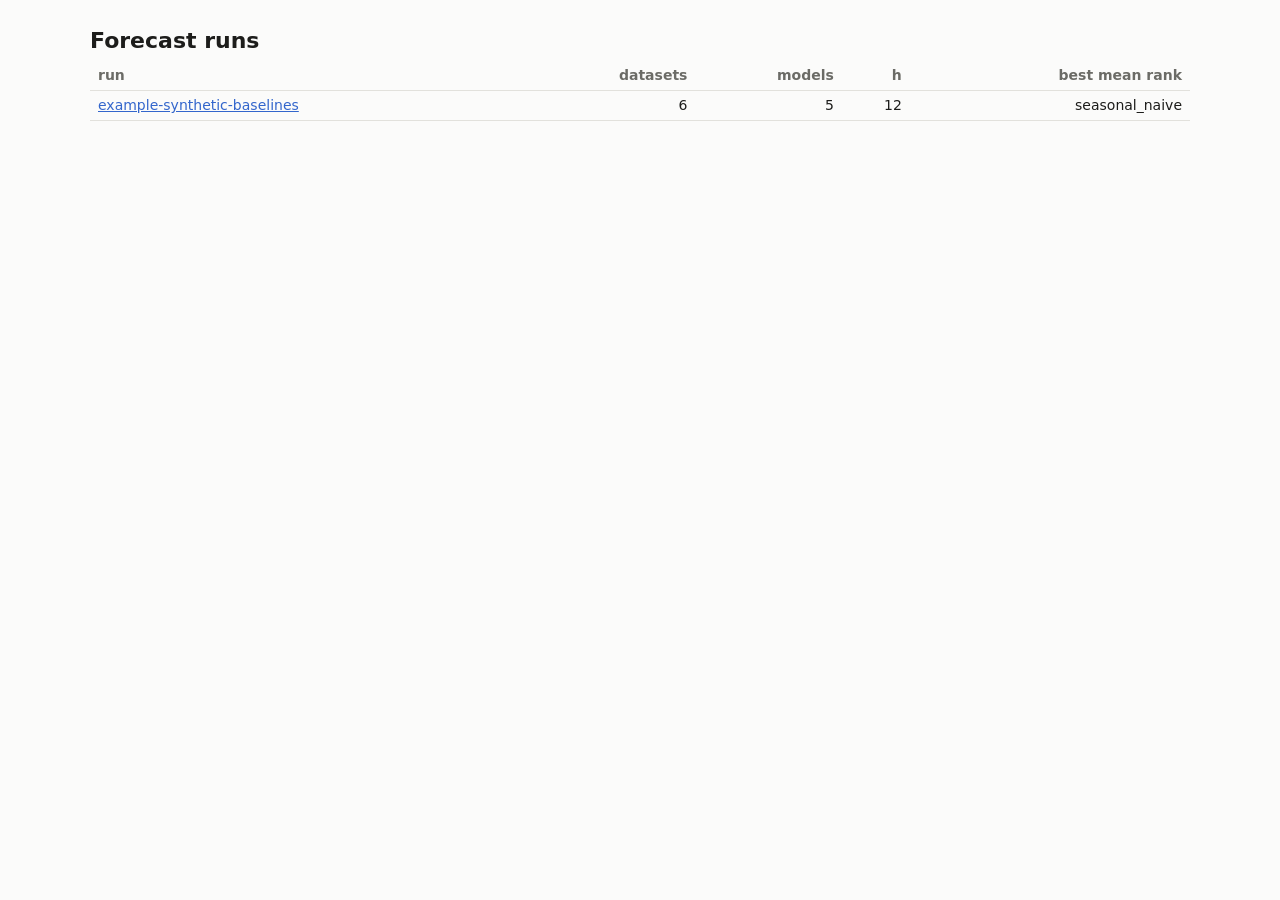
==== results/index.html @ ed3967ac "Add the forecaster benchmark: registry, baselines, data, formal evaluation, static reports Forecaste" ====
<!doctype html><html lang=en><head><meta charset=utf-8><meta name=viewport content='width=device-width,initial-scale=1'><title>Forecast runs</title><style>
:root{--bg:#fbfbfa;--fg:#1d1d1b;--muted:#6b6b66;--line:#e2e1dc;--card:#fff;--good:#1a7f4b;--bad:#b3261e;
--s1:#3366cc;--s2:#dc3912;--s3:#109618;--s4:#ff9900;--s5:#990099;--s6:#0099c6;--s7:#dd4477;--s8:#66aa00}
@media (prefers-color-scheme:dark){:root{--bg:#161615;--fg:#ecebe6;--muted:#a09f99;--line:#33322f;--card:#1e1e1c;
--good:#5cc98f;--bad:#f2867e;--s1:#7aa2f7;--s2:#f7768e;--s3:#9ece6a;--s4:#e0af68;--s5:#bb9af7;--s6:#7dcfff;--s7:#ff9e64;--s8:#c3e88d}}
body{background:var(--bg);color:var(--fg);font:14px/1.5 system-ui,-apple-system,sans-serif;margin:0 auto;max-width:1100px;padding:24px 16px}
h1{font-size:22px;margin:0 0 4px}h2{font-size:17px;margin:32px 0 8px}h3{font-size:14px;margin:16px 0 4px}
.muted{color:var(--muted)}.wrap{overflow-x:auto}table{border-collapse:collapse;font-variant-numeric:tabular-nums;width:100%}
th,td{border-bottom:1px solid var(--line);padding:4px 8px;text-align:right;white-space:nowrap}th:first-child,td:first-child{text-align:left}
th{color:var(--muted);font-weight:600}.good{color:var(--good)}.bad{color:var(--bad)}
.grid{display:grid;gap:16px;grid-template-columns:repeat(auto-fill,minmax(320px,1fr))}
.card{background:var(--card);border:1px solid var(--line);border-radius:8px;padding:12px}
svg text{fill:var(--muted);font-size:10px}.legend span{display:inline-block;margin-right:12px}
td.txt,th.txt{text-align:left}code{font-size:12px}a{color:var(--s1)}
</style></head><body><h1>Forecast runs</h1><div class=wrap><table><thead><tr><th>run</th><th>datasets</th><th>models</th><th>h</th><th>best mean rank</th></tr></thead><tbody><tr><td><a href='example-synthetic-baselines/report.html'>example-synthetic-baselines</a></td><td>6</td><td>5</td><td>12</td><td>seasonal_naive</td></tr></tbody></table></div></body></html>
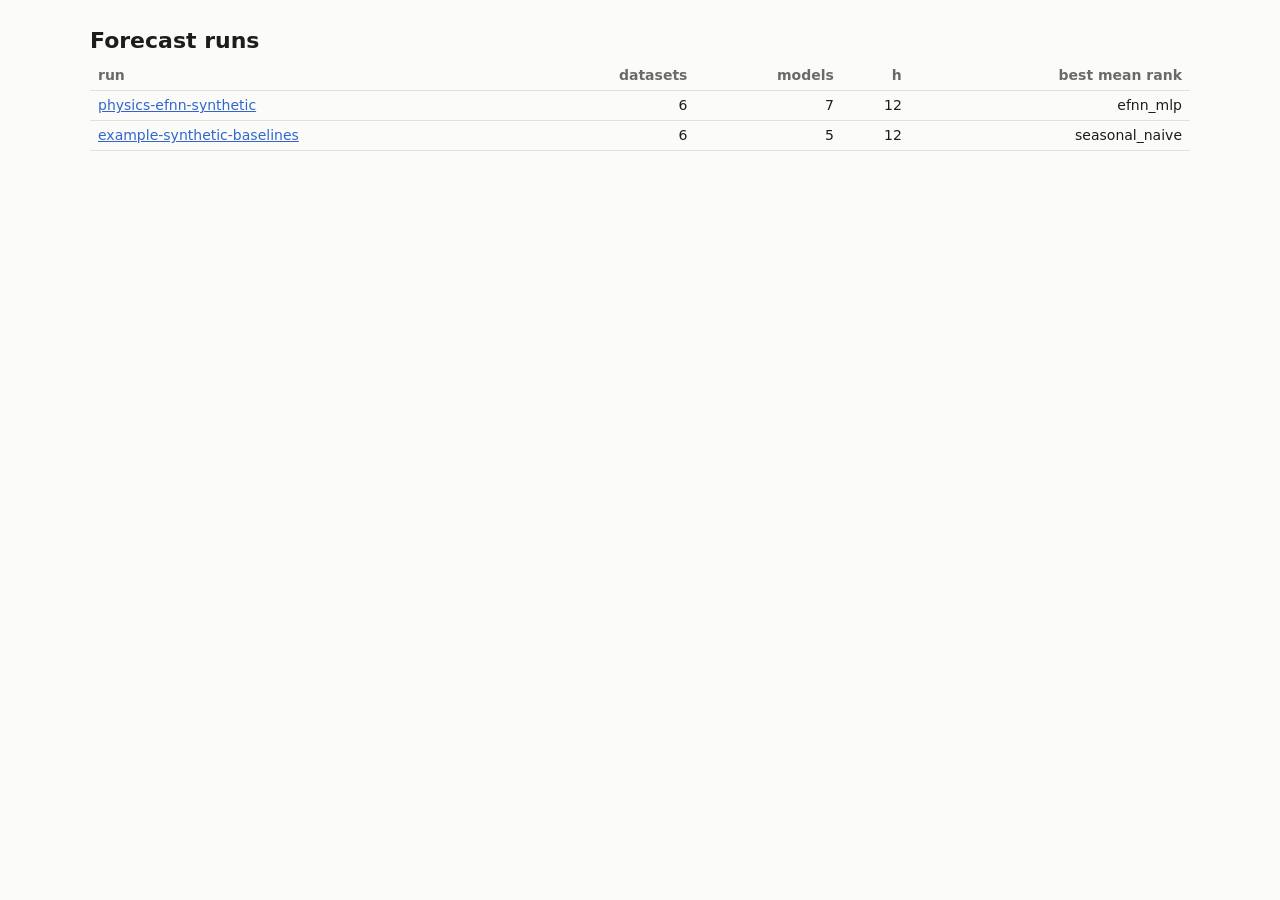
==== commit 7720a8e4: "Add the Entropic Force NN forecasters from physics_models Port kausalflow/physics_models' EFNN (temp" ====
--- a/results/index.html
+++ b/results/index.html
@@ -12,4 +12,4 @@
 .card{background:var(--card);border:1px solid var(--line);border-radius:8px;padding:12px}
 svg text{fill:var(--muted);font-size:10px}.legend span{display:inline-block;margin-right:12px}
 td.txt,th.txt{text-align:left}code{font-size:12px}a{color:var(--s1)}
-</style></head><body><h1>Forecast runs</h1><div class=wrap><table><thead><tr><th>run</th><th>datasets</th><th>models</th><th>h</th><th>best mean rank</th></tr></thead><tbody><tr><td><a href='example-synthetic-baselines/report.html'>example-synthetic-baselines</a></td><td>6</td><td>5</td><td>12</td><td>seasonal_naive</td></tr></tbody></table></div></body></html>+</style></head><body><h1>Forecast runs</h1><div class=wrap><table><thead><tr><th>run</th><th>datasets</th><th>models</th><th>h</th><th>best mean rank</th></tr></thead><tbody><tr><td><a href='physics-efnn-synthetic/report.html'>physics-efnn-synthetic</a></td><td>6</td><td>7</td><td>12</td><td>efnn_mlp</td></tr><tr><td><a href='example-synthetic-baselines/report.html'>example-synthetic-baselines</a></td><td>6</td><td>5</td><td>12</td><td>seasonal_naive</td></tr></tbody></table></div></body></html>
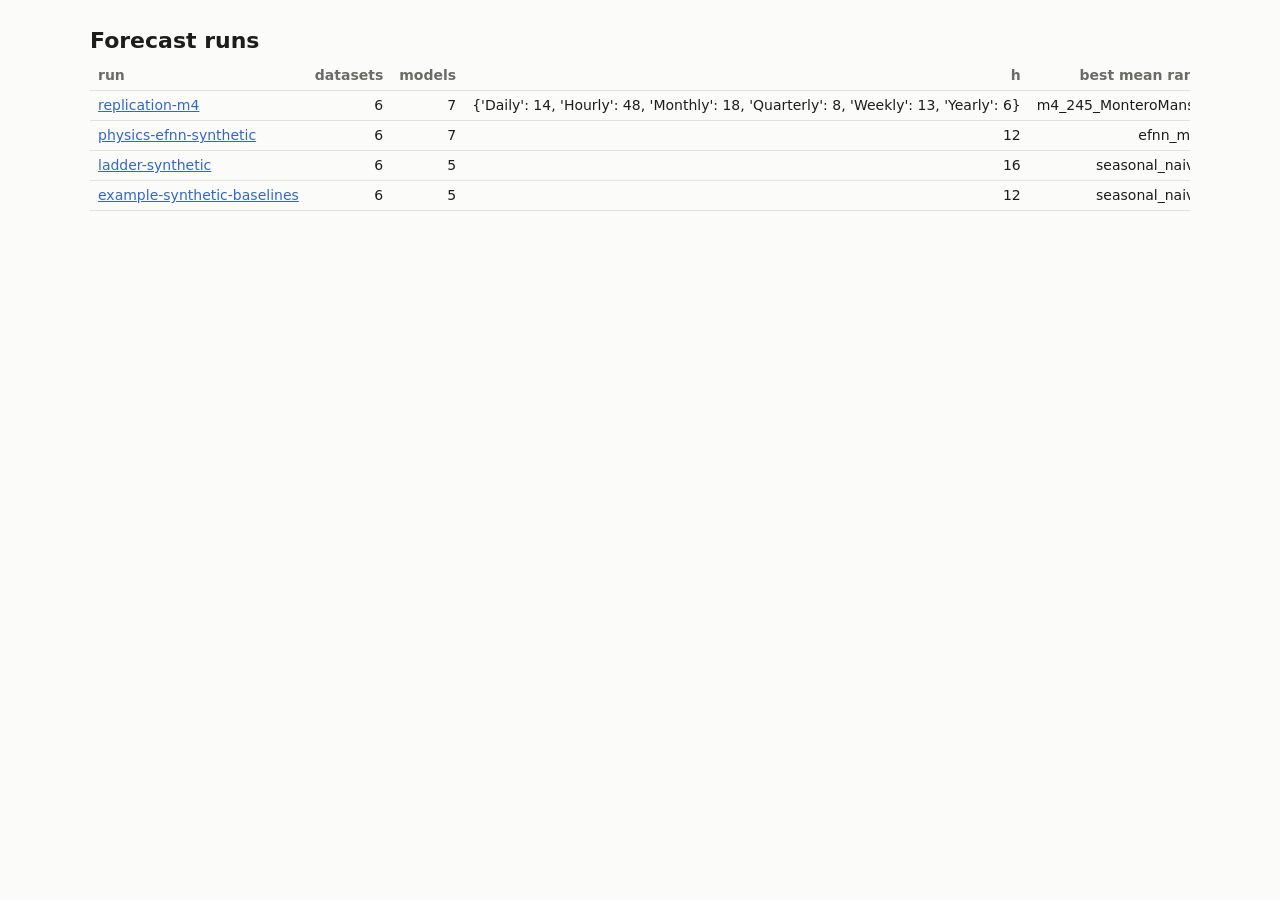
==== commit b8e33456: "Skill ladder from the naive-forecaster paper: where a model's skill comes from `--ladder` / `ladder=" ====
--- a/results/index.html
+++ b/results/index.html
@@ -12,4 +12,4 @@
 .card{background:var(--card);border:1px solid var(--line);border-radius:8px;padding:12px}
 svg text{fill:var(--muted);font-size:10px}.legend span{display:inline-block;margin-right:12px}
 td.txt,th.txt{text-align:left}code{font-size:12px}a{color:var(--s1)}
-</style></head><body><h1>Forecast runs</h1><div class=wrap><table><thead><tr><th>run</th><th>datasets</th><th>models</th><th>h</th><th>best mean rank</th></tr></thead><tbody><tr><td><a href='physics-efnn-synthetic/report.html'>physics-efnn-synthetic</a></td><td>6</td><td>7</td><td>12</td><td>efnn_mlp</td></tr><tr><td><a href='example-synthetic-baselines/report.html'>example-synthetic-baselines</a></td><td>6</td><td>5</td><td>12</td><td>seasonal_naive</td></tr></tbody></table></div></body></html>+</style></head><body><h1>Forecast runs</h1><div class=wrap><table><thead><tr><th>run</th><th>datasets</th><th>models</th><th>h</th><th>best mean rank</th></tr></thead><tbody><tr><td><a href='replication-m4/report.html'>replication-m4</a></td><td>6</td><td>7</td><td>{'Daily': 14, 'Hourly': 48, 'Monthly': 18, 'Quarterly': 8, 'Weekly': 13, 'Yearly': 6}</td><td>m4_245_MonteroManso</td></tr><tr><td><a href='physics-efnn-synthetic/report.html'>physics-efnn-synthetic</a></td><td>6</td><td>7</td><td>12</td><td>efnn_mlp</td></tr><tr><td><a href='ladder-synthetic/report.html'>ladder-synthetic</a></td><td>6</td><td>5</td><td>16</td><td>seasonal_naive</td></tr><tr><td><a href='example-synthetic-baselines/report.html'>example-synthetic-baselines</a></td><td>6</td><td>5</td><td>12</td><td>seasonal_naive</td></tr></tbody></table></div></body></html>
